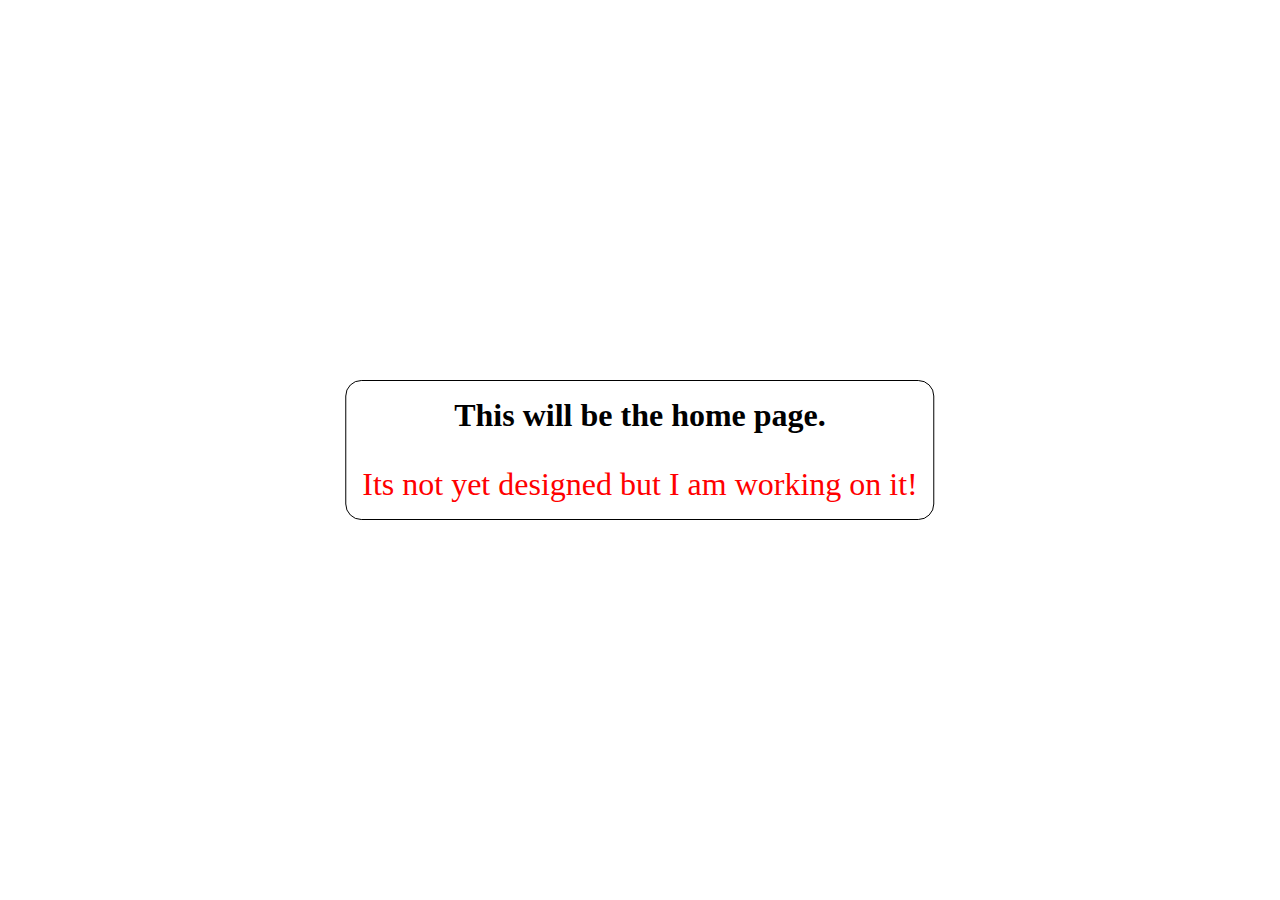
==== home.page.html @ d8160da5 "initial commit" ====
<!DOCTYPE html>
<html lang="en">
<head>
    <meta charset="UTF-8">
    <meta http-equiv="X-UA-Compatible" content="IE=edge">
    <meta name="viewport" content="width=device-width, initial-scale=1.0">
    <link rel="stylesheet" href="home.page.style.css" />
    <title>Book Store</title>
</head>
<body>
    
    <div class="message-to-you">
        <h1>This will be the home page.</h1>
        <p>Its not yet designed but I am working on it!</p>
    </div>
</body>
</html>
---- home.page.style.css ----
*{
    padding: 0;
    margin: 0;
}

body{
    padding: 0;
    margin: 0;
    box-sizing: border-box;
}

.message-to-you{
    border: 1px solid black;
    border-radius: 1em;
    padding: 1rem;
    position: absolute;
    top: 50%;
    left: 50%;
    transform: translate(-50%, -50%);
}

.message-to-you h1{
    font-size: 2rem;
    color: black;
    text-align: center;
}

.message-to-you p{
    color: red;
    margin-top: 2rem;
    font-size: 2rem;
}
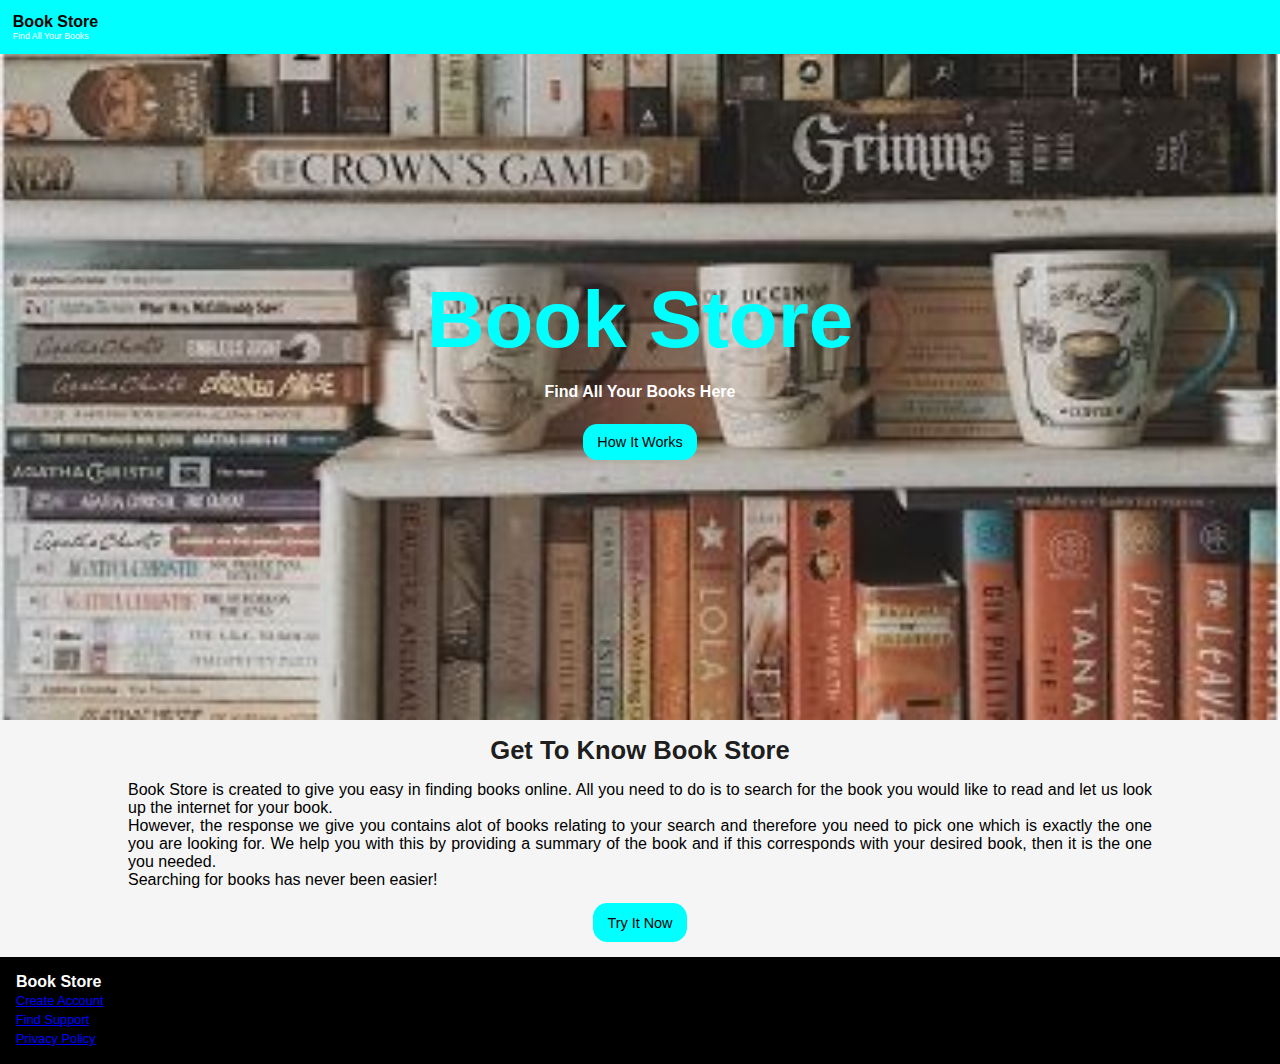
==== commit 6a3e1eca: "establish search functionality" ====
--- a/home.page.html
+++ b/home.page.html
@@ -8,10 +8,56 @@
     <title>Book Store</title>
 </head>
 <body>
-    
-    <div class="message-to-you">
-        <h1>This will be the home page.</h1>
-        <p>Its not yet designed but I am working on it!</p>
-    </div>
+    <nav>
+        <div class="nav-container">
+            <div class="name">
+                <h1>Book Store</h1>
+                <p>Find All Your Books</p>
+            </div>
+        </div>
+    </nav>
+    <main>
+        <div class="banner">
+
+            <div class="banner-text">
+                <h1>Book Store</h1>
+                <h3>Find All Your Books Here</h3>
+            </div>
+            <div class="banner-buttons">
+                <a href="#description"><button type="button">How It Works</button></a>
+            </div>
+
+        </div>
+        
+        <div class="description" id="description">
+            <div class="heading">
+                <h2>Get To Know Book Store</h2>
+            </div>
+            <div class="description-text">
+                <p>
+                    Book Store is created to give you easy in finding books online. All you need to do is to search 
+                    for the book you would like to read and let us look up the internet for your book.<br>
+                    However, the response we give you contains alot of books relating to your search and therefore 
+                    you need to pick one which is exactly the one you are looking for. We help you with this by providing 
+                    a summary of the book and if this corresponds with your desired book, then it is the one you needed.<br/>
+                    Searching for books has never been easier!
+                </p>
+                <a href="./book.query.result.html"><button>Try It Now</button></a>
+            </div>
+        </div>
+
+    </main>
+    <footer>
+        <div class="footer-container">
+            <div class="organisation-links">
+                <h3>Book Store</h3>
+                <div class="links">
+                    <a href="./index.html">Create Account</a>
+                    <a href="">Find Support</a>
+                    <a href="">Privacy Policy</a>
+                </div>
+            </div>
+        </div>
+    </footer>
 </body>
 </html>--- a/home.page.style.css
+++ b/home.page.style.css
@@ -7,26 +7,158 @@
     padding: 0;
     margin: 0;
     box-sizing: border-box;
+    font-family: Verdana, Geneva, Tahoma, sans-serif;
 }
 
-.message-to-you{
-    border: 1px solid black;
-    border-radius: 1em;
-    padding: 1rem;
-    position: absolute;
-    top: 50%;
-    left: 50%;
-    transform: translate(-50%, -50%);
+nav{
+    width: 100%;
+    background: aqua;
+    position: fixed;
+    margin: 0px;
 }
 
-.message-to-you h1{
-    font-size: 2rem;
-    color: black;
-    text-align: center;
+.nav-container{
+    padding: 0.8em;
 }
 
-.message-to-you p{
-    color: red;
-    margin-top: 2rem;
-    font-size: 2rem;
+.name h1{
+    font-size: 1rem;
+    color: black;
+}
+
+.name p{
+    font-size: 0.55rem;
+    color: white;
+}
+
+.banner{
+    width: 100%;
+    height: 80vh;
+    min-height: 300px;
+    background: url('./images/banner-background-image.jpg');
+    background-position: center;
+    background-size: cover;
+    background-repeat: no-repeat;
+    display: flex;
+    align-items: center;
+    justify-content: center;
+    flex-direction: column;
+}
+
+.banner-text{
+    display: flex;
+    align-items: center;
+    justify-content: center;
+    flex-direction: column;
+    line-height: 1.5;
+}
+
+.banner-text h1{
+    font-size: clamp(2.5rem, 7vw, 5rem);
+    color: aqua;
+}
+
+.banner-text h3{
+    font-size: 1rem;
+    color: white;
+}
+
+.banner-buttons{
+    margin-top: 1.2em;
+}
+
+.banner-buttons button{
+    padding: 0.7em 1em;
+    font-size: 0.9rem;
+    background: aqua;
+    border: none;
+    outline: none;
+    border-radius: 1em;
+}
+
+.description{
+    width: 100%;
+    margin: auto;
+    background: whitesmoke;
+}
+
+.heading{
+    width: 90%;
+    padding-top: 1em;
+    padding-bottom: 1em;
+    margin-top: -0.8rem;
+    margin: auto;
+    display: flex;
+    align-items: center;
+    justify-content: center;
+}
+
+.heading h2{
+    font-size: 1.6rem;
+    text-align: center;
+    color: rgba(0, 0, 0, 0.9);
+    max-width: 340px;
+}
+
+.description-text{
+    width: 80%;
+    margin: auto;
+    word-spacing: normal;
+    font-size: 1rem;
+    display: flex;
+    align-items: center;
+    justify-content: center;
+    flex-direction: column;
+}
+
+.description-text p{
+    text-align: justify;
+}
+
+.description-text button{
+    margin-block: 1em;
+    padding: 0.8em 1em;
+    border: none;
+    outline: none;
+    border-radius: 1em;
+    background: aqua;
+    font-size: 0.9rem;
+}
+
+footer{
+    background: black;
+}
+
+.footer-container{
+    padding: 1em;
+}
+
+.organisation-links{
+    display: flex;
+    align-items: flex;
+    justify-content: center;
+    flex-direction: column;
+}
+
+.organisation-links h3{
+    color: white;
+    font-size: 1rem;
+}
+
+.links{
+    display: flex;
+    align-items: flex-start;
+    justify-content: center;
+    flex-direction: column;
+    line-height: 1.5;
+}
+
+.links a{
+    color: blue;
+    font-size: 0.8rem;
+}
+
+.links a:focus{
+    color: white;
+    text-decoration: none;
 }